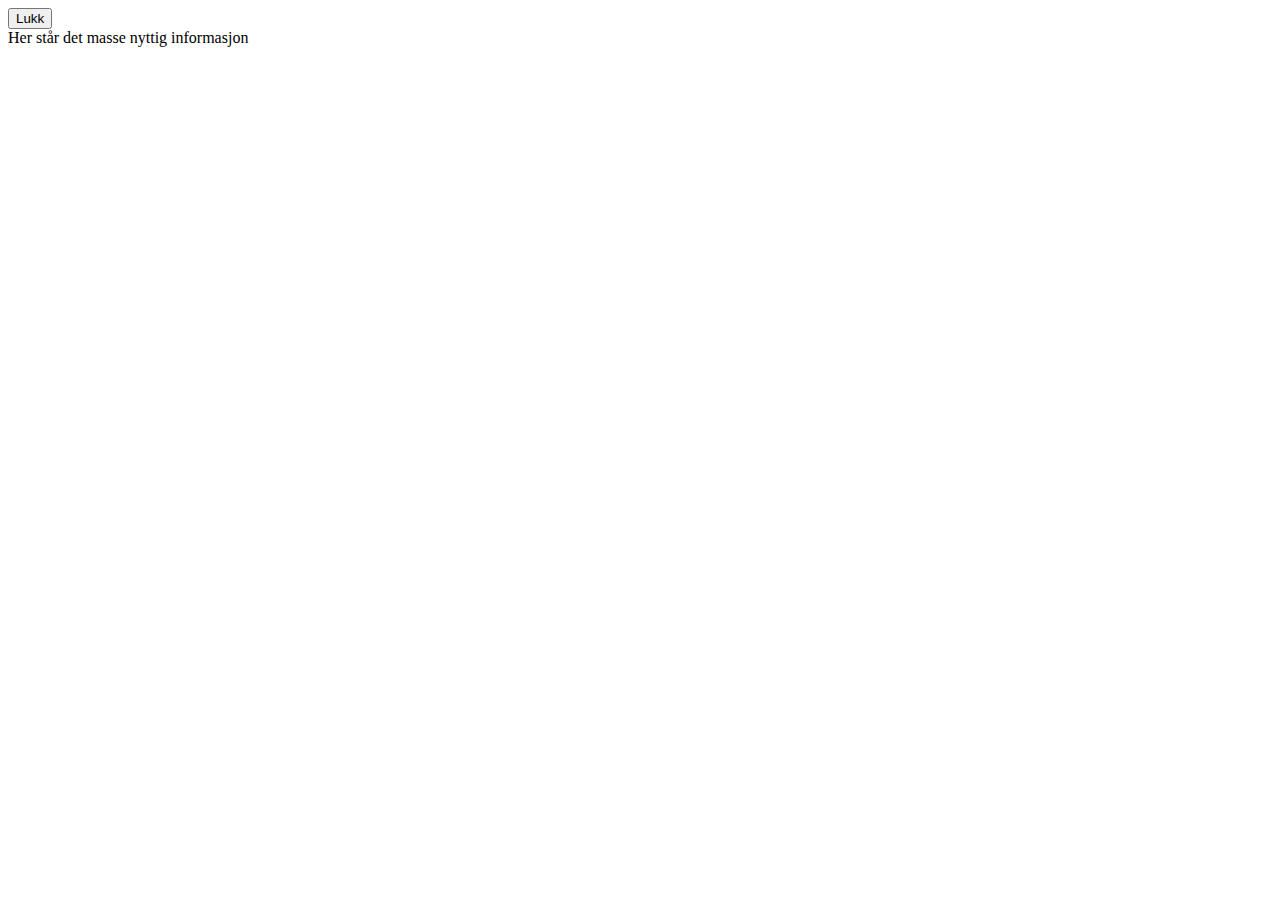
==== index.html @ 1113fe94 "init stuff" ====
<html>
   <head>
      <title>Title</title>
      <link rel="stylesheet" type="text/css" href="style.css"/>
      <link rel="stylesheet" href="http://cdn.leafletjs.com/leaflet/v0.7.7/leaflet.css" />
      <script src="http://cdn.leafletjs.com/leaflet/v0.7.7/leaflet.js"></script>
      <script src="./js/jquery-2.1.0.min.js"></script>
   </head>
   <body>
      <div id="side"><button>Lukk</button><br>Her står det masse nyttig informasjon</div>
      <div id="map"></div>
      <script>
         var map = L.map('map').setView([51.505, -0.09], 13);
         var osmUrl='https://{s}.tile.openstreetmap.org/{z}/{x}/{y}.png';
         var osmAttrib='Map data © <a href="https://openstreetmap.org">OpenStreetMap</a> contributors';
         var osm = new L.TileLayer(osmUrl, {minZoom: 8, maxZoom: 12, attribution: osmAttrib});		

         // start the map in South-East England
         map.setView(new L.LatLng(51.3, 0.7),8);
         map.addLayer(osm);
         var marker = L.marker([51.5, -0.09]).addTo(map);
         var marker2 = L.marker([51.6, -0.10]).addTo(map);
         marker.bindPopup("<b>Hello world!</b><br>I am popup. Click on me");
         $(marker).hover(function() {
            console.log("Clicked");
            marker.openPopup();
         });
         $(marker).click(function() {
            $("#side").show();
         });
         $("button").click(function() {
            $("#side").hide();
         });
      </script>
   </body>
</html>
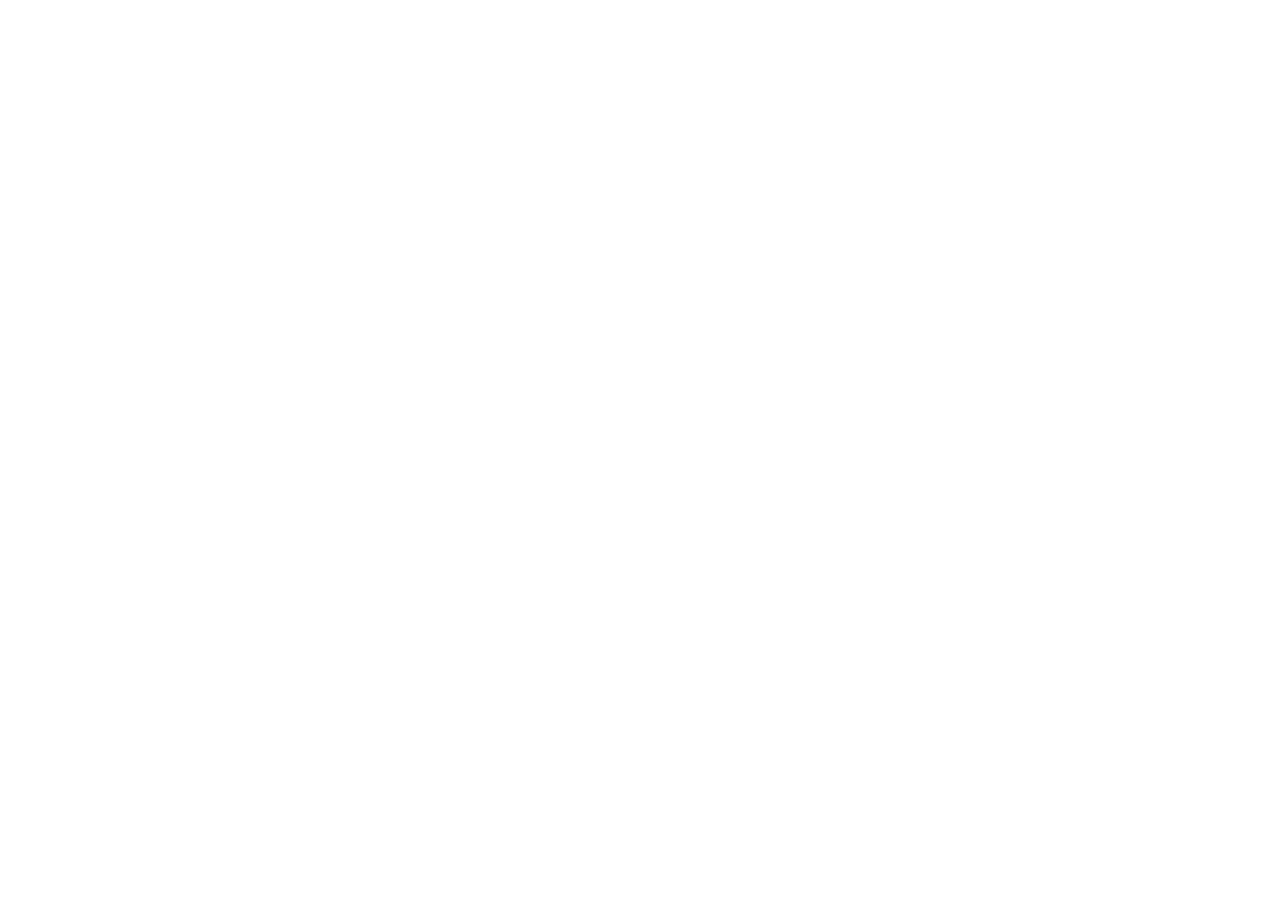
==== commit 74e21f67: "Fun stuff" ====
--- a/index.html
+++ b/index.html
@@ -1,36 +1,16 @@
 <html>
    <head>
       <title>Title</title>
+      <meta charset="utf-8" />
       <link rel="stylesheet" type="text/css" href="style.css"/>
       <link rel="stylesheet" href="http://cdn.leafletjs.com/leaflet/v0.7.7/leaflet.css" />
       <script src="http://cdn.leafletjs.com/leaflet/v0.7.7/leaflet.js"></script>
       <script src="./js/jquery-2.1.0.min.js"></script>
    </head>
    <body>
-      <div id="side"><button>Lukk</button><br>Her står det masse nyttig informasjon</div>
+      <div id="radoy" class="info"><button>Lukk</button><br>Her står det masse nyttig informasjon</div>
       <div id="map"></div>
-      <script>
-         var map = L.map('map').setView([51.505, -0.09], 13);
-         var osmUrl='https://{s}.tile.openstreetmap.org/{z}/{x}/{y}.png';
-         var osmAttrib='Map data © <a href="https://openstreetmap.org">OpenStreetMap</a> contributors';
-         var osm = new L.TileLayer(osmUrl, {minZoom: 8, maxZoom: 12, attribution: osmAttrib});		
-
-         // start the map in South-East England
-         map.setView(new L.LatLng(51.3, 0.7),8);
-         map.addLayer(osm);
-         var marker = L.marker([51.5, -0.09]).addTo(map);
-         var marker2 = L.marker([51.6, -0.10]).addTo(map);
-         marker.bindPopup("<b>Hello world!</b><br>I am popup. Click on me");
-         $(marker).hover(function() {
-            console.log("Clicked");
-            marker.openPopup();
-         });
-         $(marker).click(function() {
-            $("#side").show();
-         });
-         $("button").click(function() {
-            $("#side").hide();
-         });
+      <script src="script.js">
       </script>
    </body>
 </html>
--- a/style.css
+++ b/style.css
@@ -0,0 +1,14 @@
+#map { height: 100%; }
+.info{
+   height: 50%;
+   width: 75%;
+   position: fixed;
+   top: 25%;
+   margin: 0 auto;
+   background-color: white;
+   z-index: 1;
+   display: none;
+}
+body{
+	margin: 0;
+}
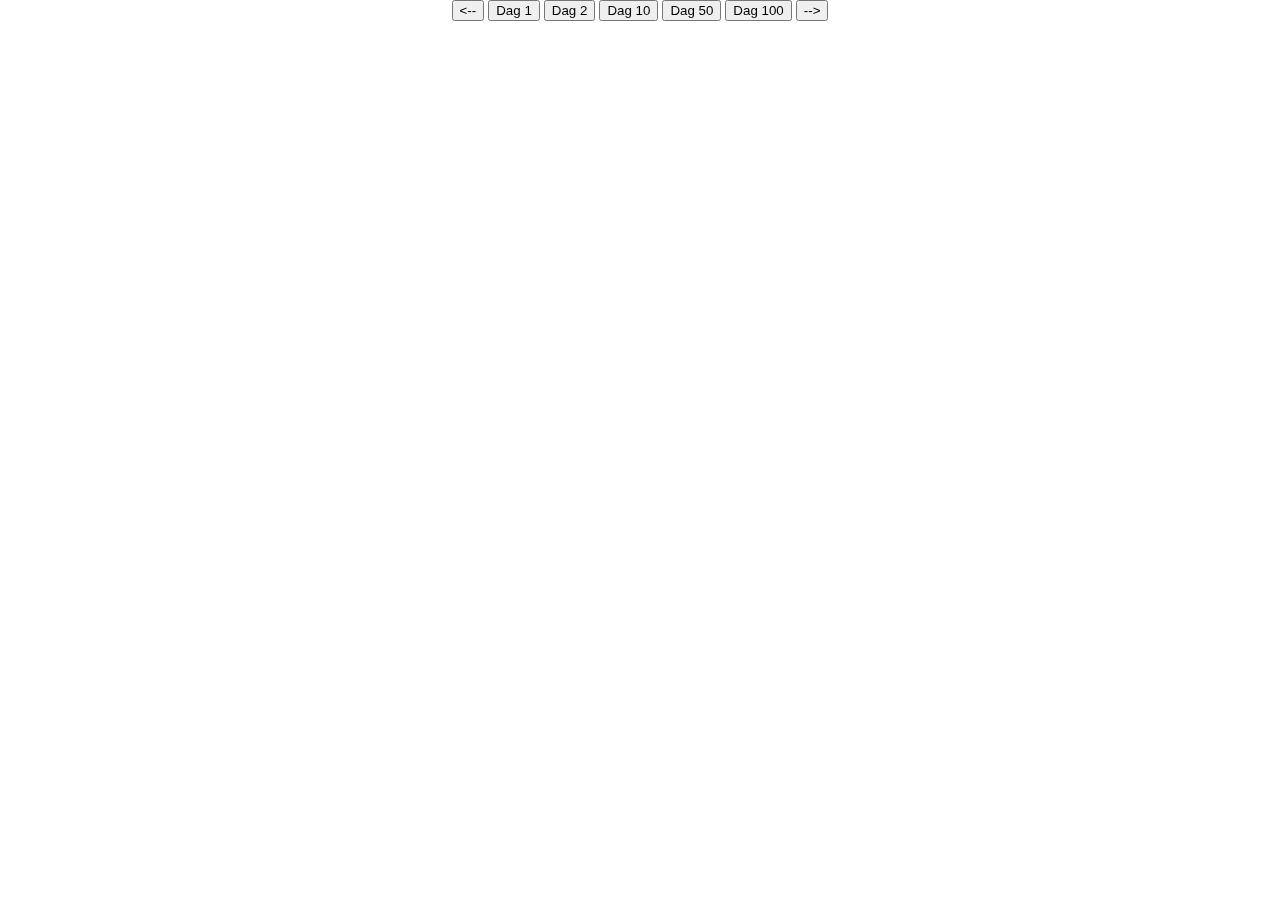
==== commit 760fa8a1: "hello" ====
--- a/index.html
+++ b/index.html
@@ -8,7 +8,33 @@
       <script src="./js/jquery-2.1.0.min.js"></script>
    </head>
    <body>
-      <div id="radoy" class="info"><button>Lukk</button><br>Her står det masse nyttig informasjon</div>
+      <div class="info"><button class="lukk">Lukk</button><br/>
+        <section id="radoy">
+          <img src="bilder/koffert.webp" alt="" /><h2>Sletta, Radøy</h2>
+          <p>Du har bestemt deg for å forlate heimplassen din, pakkar kista og dreg til Bergen</p>
+      </section>
+      <section id="bergen">
+        <img src="bilder/koffert.webp" alt="" /><h2>Skipshavna i Bergen</h2>
+        <p>Du har no borda båten og er klar for ditt livs eventyr!</p>
+      </section>
+      <section id="havet">
+        <img src="JBFord.png" alt="" /><h2>Midt utpå havet</h2>
+        <p>Havet er stort, større enn du tenkte. Innimellom sjøsjuka får du tid til å tenke på alle du har reist ifrå.</p>
+      </section>
+      <section id="ellis">
+        <img src="bilder/Ellis_Island_in_1905.jpg" alt="" /><h2>Ellis Island</h2>
+        <p>Styrbord ser du no øya som du har drømd om, men samtidig frykta</p>
+      </section>
+      </div>
+      <nav>
+        <button id="forrige"><--</button>
+        <button id="1">Dag 1</button>
+        <button id="2">Dag 2</button>
+        <button id="3">Dag 10</button>
+        <button id="4">Dag 50</button>
+        <button id="5">Dag 100</button>
+        <button id="neste">--></button>
+      </nav>
       <div id="map"></div>
       <script src="script.js">
       </script>
--- a/style.css
+++ b/style.css
@@ -1,14 +1,33 @@
 #map { height: 100%; }
 .info{
-   height: 50%;
-   width: 75%;
+   height: 100%;
+   width: 45%;
    position: fixed;
-   top: 25%;
+   bottom: 0;
+	 left: 0;
    margin: 0 auto;
-   background-color: white;
+   background-color: rgba(255, 255, 255, 0.5);;
    z-index: 1;
-   display: none;
+	 display: none;
+}
+#map > div.leaflet-control-container{
+  display: none;
 }
 body{
 	margin: 0;
 }
+img{
+  width: auto;
+  height: 50%;
+}
+section{
+  display: none;
+}
+nav{
+  position: fixed;
+  z-index: 1;
+  left: 25%;
+  width: 50%;
+  justify-content: center;
+  text-align: center;
+}
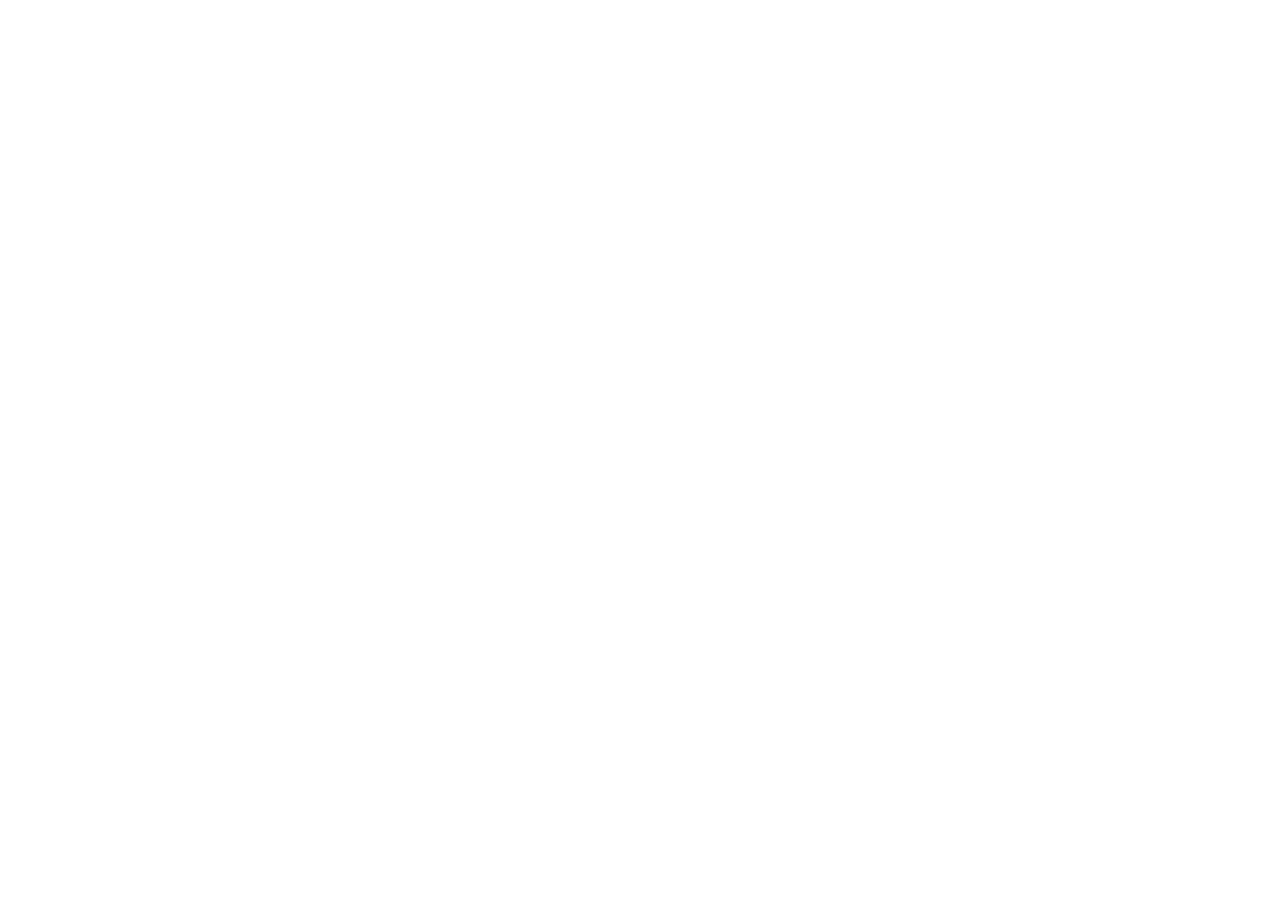
==== commit 798dda4c: "now with more structure" ====
--- a/index.html
+++ b/index.html
@@ -8,32 +8,9 @@
       <script src="./js/jquery-2.1.0.min.js"></script>
    </head>
    <body>
-      <div class="info"><button class="lukk">Lukk</button><br/>
-        <section id="radoy">
-          <img src="bilder/koffert.webp" alt="" /><h2>Sletta, Radøy</h2>
-          <p>Du har bestemt deg for å forlate heimplassen din, pakkar kista og dreg til Bergen</p>
-      </section>
-      <section id="bergen">
-        <img src="bilder/koffert.webp" alt="" /><h2>Skipshavna i Bergen</h2>
-        <p>Du har no borda båten og er klar for ditt livs eventyr!</p>
-      </section>
-      <section id="havet">
-        <img src="JBFord.png" alt="" /><h2>Midt utpå havet</h2>
-        <p>Havet er stort, større enn du tenkte. Innimellom sjøsjuka får du tid til å tenke på alle du har reist ifrå.</p>
-      </section>
-      <section id="ellis">
-        <img src="bilder/Ellis_Island_in_1905.jpg" alt="" /><h2>Ellis Island</h2>
-        <p>Styrbord ser du no øya som du har drømd om, men samtidig frykta</p>
-      </section>
-      </div>
+      <article><button class="lukk">Lukk</button><br/>
+      </article>
       <nav>
-        <button id="forrige"><--</button>
-        <button id="1">Dag 1</button>
-        <button id="2">Dag 2</button>
-        <button id="3">Dag 10</button>
-        <button id="4">Dag 50</button>
-        <button id="5">Dag 100</button>
-        <button id="neste">--></button>
       </nav>
       <div id="map"></div>
       <script src="script.js">
--- a/style.css
+++ b/style.css
@@ -1,5 +1,5 @@
 #map { height: 100%; }
-.info{
+article{
    height: 100%;
    width: 45%;
    position: fixed;
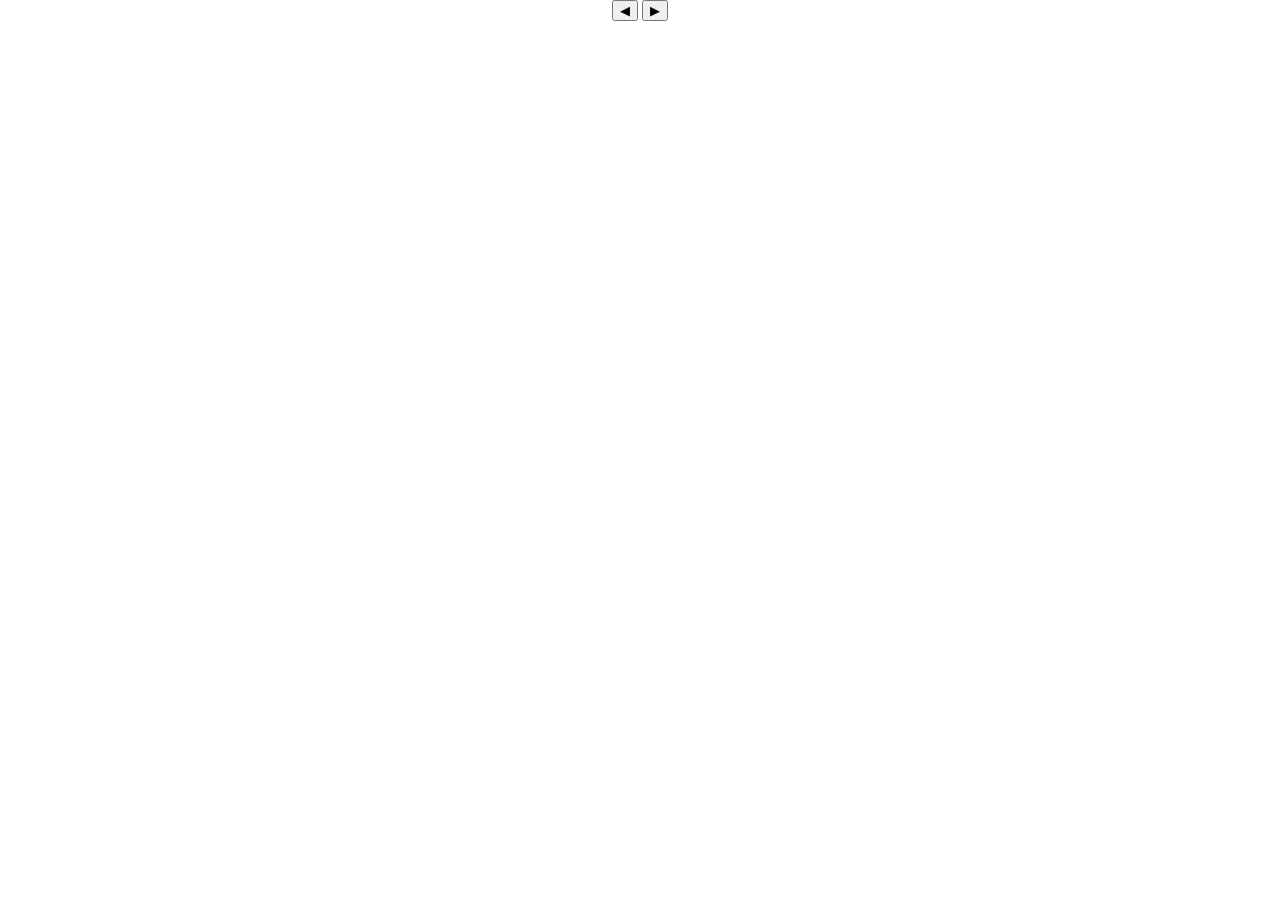
==== commit 8f758d67: "dagens" ====
--- a/index.html
+++ b/index.html
@@ -1,19 +1,21 @@
 <html>
-   <head>
-      <title>Title</title>
-      <meta charset="utf-8" />
-      <link rel="stylesheet" type="text/css" href="style.css"/>
-      <link rel="stylesheet" href="http://cdn.leafletjs.com/leaflet/v0.7.7/leaflet.css" />
-      <script src="http://cdn.leafletjs.com/leaflet/v0.7.7/leaflet.js"></script>
-      <script src="./js/jquery-2.1.0.min.js"></script>
-   </head>
-   <body>
-      <article><button class="lukk">Lukk</button><br/>
-      </article>
-      <nav>
-      </nav>
-      <div id="map"></div>
-      <script src="script.js">
-      </script>
-   </body>
+<head>
+  <title>Title</title>
+  <meta charset="utf-8" />
+  <link rel="stylesheet" type="text/css" href="style.css"/>
+  <link rel="stylesheet" href="http://cdn.leafletjs.com/leaflet/v0.7.7/leaflet.css" />
+  <script src="http://cdn.leafletjs.com/leaflet/v0.7.7/leaflet.js"></script>
+  <script src="./js/jquery-2.1.0.min.js"></script>
+</head>
+<body>
+  <article><button class="lukk">Lukk</button><br/>
+  </article>
+  <nav>
+    <button id="forrige">◀</button>
+    <button id="neste">▶</button>
+  </nav>
+  <div id="map"></div>
+  <script src="script.js">
+  </script>
+</body>
 </html>
--- a/style.css
+++ b/style.css
@@ -16,9 +16,26 @@
 body{
 	margin: 0;
 }
-img{
-  width: auto;
-  height: 50%;
+article{
+  top:0;
+  width: 45%;
+}
+article img{
+  width: 100%;
+  height: auto;
+}
+article.fullScreen{
+  width: 100%;
+  display: flex;
+  justify-content: center;
+  align-items:center;
+  text-align: center;
+}
+.container{
+  display: flex;
+  justify-content: center;
+  align-items:center;
+  text-align: center;
 }
 section{
   display: none;
@@ -31,3 +48,10 @@
   justify-content: center;
   text-align: center;
 }
+.fullScreen img{
+  position: fixed;
+  top:0;
+  left: 0;
+  width: auto;
+  height: auto;
+}
